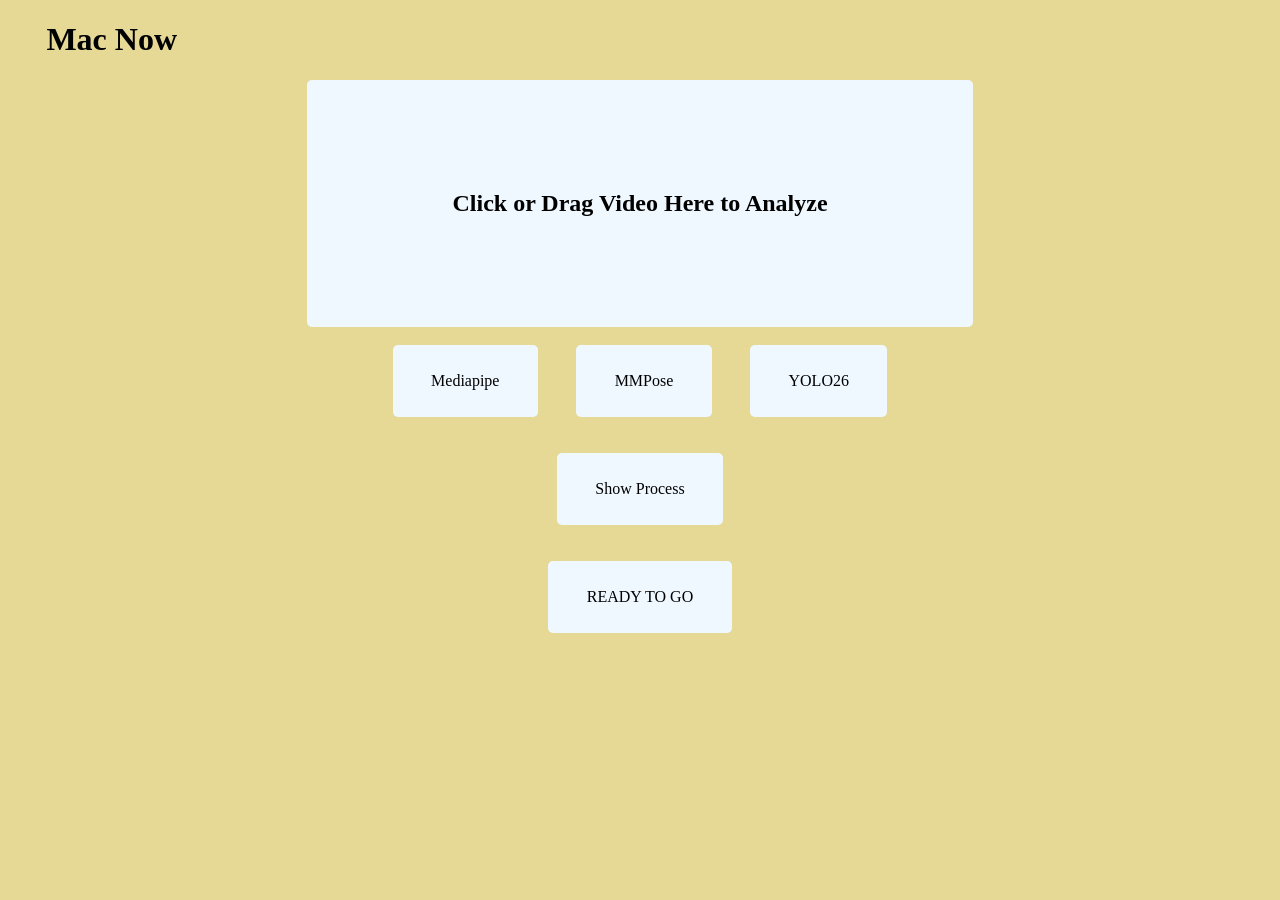
==== frontend/pages/homepage.html @ c241ce61 "frontend initial commit" ====
<!DOCTYPE html>
<html lang="en">
<head>
    <meta charset="UTF-8">
    <meta name="viewport" content="width=device-width, initial-scale=1.0">
    <title>Human Motion Analysis</title>
    <link rel="stylesheet" href="../style/style.css">
</head>
<body>
    <!-- <h1>MoveIQ</h1>
    <h1>MoveClear</h1>
    <h1>MoveKey</h1>
    <h1>StepClear</h1>
    <h1>StepUP</h1>
    <h1>Pocket MAC</h1> Motion Analysis Coach -->

    <h1>Mac Now</h1>
    <div class="center-box">
        <label for="input-video" class="center-box upload-box">
            <input type="file" id="input-video" accept="video/*">
            <h2 id="upload-text">Click or Drag Video Here to Analyze</h2>
            <video id="video-preview" controls style="display: none; max-width: 100%; height: auto;"></video>
        </label>
    </div>

    <div class="choice-bar center">
        <div id="mediapipe" class="choice mediapipe">Mediapipe</div>
        <div id="mmpose" class="choice mmpose">MMPose</div>
        <div id="yolo26" class="choice yolo26">YOLO26</div>
    </div>

    <div class="choice-bar center">
        <div id="show-process" class="choice show-process">Show Process</div>
    </div>

    <div class="choice-bar center">
        <div id="start-button" class="choice">READY TO GO</div>
    </div>


    

    <script src="../logic/homepage.js"></script>
</body>
---- frontend/style/style.css ----
* {
    padding-inline: 1vw;
}

body {
    background-color: rgb(230, 217, 150);
    position: relative;
}

.upload-box {
    padding-top: 10vh;
    padding-bottom: 10vh;
    width: 50vw;
    background-color: aliceblue;
    border-radius: 5px;
    transition: 0.3s ease;
}

.upload-box:hover {
    cursor: pointer;
    transform: scale(1.03);
}

#input-video {
    display: none;
}

#video-preview {
    width: 20vw;
    border-radius: 5px;
}

.center {
  display: flex; 
  justify-content: center; 
  align-items: center; 

}

.center-box {
  display: grid;
  place-items: center;
}

.choice-bar {
    display: flex;
    padding-top: 2vh;
    padding-bottom: 2vh;
    column-gap: 3vw;
}

.choice {
    user-select: none;
    background-color: aliceblue;
    padding-inline: 3vw;
    padding-top: 3vh;
    padding-bottom: 3vh;
    border-radius: 5px;
    transition: 0.3s ease;
    cursor: pointer;
}

.choice:hover {
    transform: scale(1.05);
}

.mediapipe:hover {
    background-color: rgb(117, 198, 198);
}

.mmpose:hover {
    background-color: rgba(70, 70, 226, 1);
}

.yolo26:hover {
    background-color: rgba(143, 157, 217, 1);
}
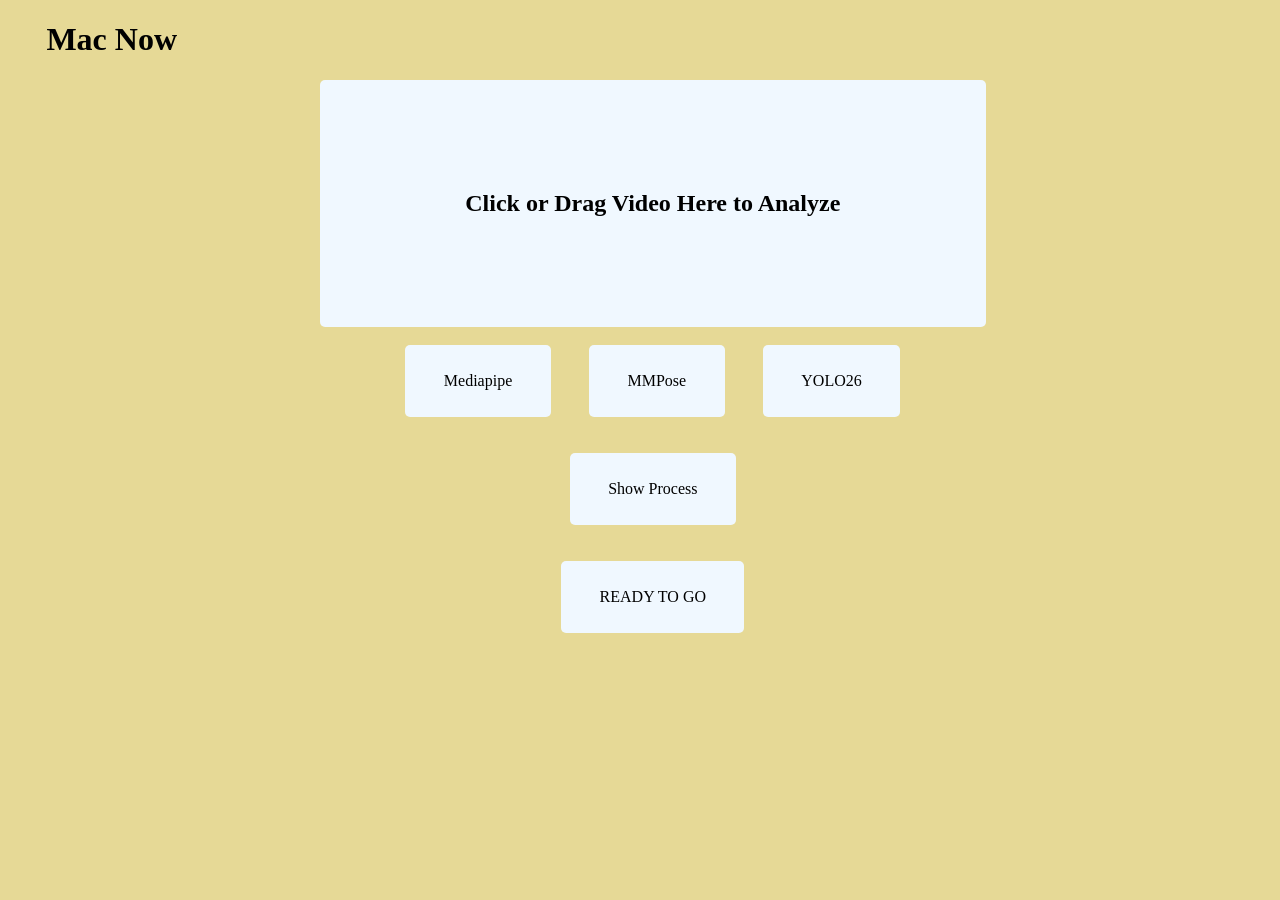
==== commit 82fe5bee: "fastapi frontend-backend connection." ====
--- a/frontend/pages/homepage.html
+++ b/frontend/pages/homepage.html
@@ -15,29 +15,36 @@
     <h1>Pocket MAC</h1> Motion Analysis Coach -->
 
     <h1>Mac Now</h1>
-    <div class="center-box">
-        <label for="input-video" class="center-box upload-box">
-            <input type="file" id="input-video" accept="video/*">
-            <h2 id="upload-text">Click or Drag Video Here to Analyze</h2>
-            <video id="video-preview" controls style="display: none; max-width: 100%; height: auto;"></video>
-        </label>
+    <div id="options-screen" class="page-cover">
+        <div class="center-box">
+            <label for="input-video" class="center-box upload-box">
+                <input type="file" id="input-video" accept="video/*">
+                <h2 id="upload-text">Click or Drag Video Here to Analyze</h2>
+                <video id="video-preview" controls style="display: none; max-width: 100%; height: auto;"></video>
+            </label>
+        </div>
+
+        <div class="choice-bar center">
+            <div id="mediapipe" class="choice mediapipe">Mediapipe</div>
+            <div id="mmpose" class="choice mmpose">MMPose</div>
+            <div id="yolo26" class="choice yolo26">YOLO26</div>
+        </div>
+
+        <div class="choice-bar center">
+            <div id="show-process" class="choice show-process">Show Process</div>
+        </div>
+
+        <div class="choice-bar center">
+            <div id="start-button" class="choice">READY TO GO</div>
+        </div>
     </div>
-
-    <div class="choice-bar center">
-        <div id="mediapipe" class="choice mediapipe">Mediapipe</div>
-        <div id="mmpose" class="choice mmpose">MMPose</div>
-        <div id="yolo26" class="choice yolo26">YOLO26</div>
+    
+    <div id="processing-screen" class="page-cover hidden">
+        <div class="center-box">
+            <h1 id="processing-text">Processing...</h1>
+            <img alt="Processing Display" id="processing-preview">
+        </div>
     </div>
-
-    <div class="choice-bar center">
-        <div id="show-process" class="choice show-process">Show Process</div>
-    </div>
-
-    <div class="choice-bar center">
-        <div id="start-button" class="choice">READY TO GO</div>
-    </div>
-
-
     
 
     <script src="../logic/homepage.js"></script>
--- a/frontend/style/style.css
+++ b/frontend/style/style.css
@@ -76,3 +76,20 @@
     background-color: rgba(143, 157, 217, 1);
 }
 
+.page-cover {
+    width: 100%;
+    height: 100%;
+    z-index: 9999;
+    padding: none;
+}
+
+.hidden {
+    display: none !important;
+}
+
+#processing-preview {
+    max-width: 75vw;
+    max-height: 75vh;
+}
+
+
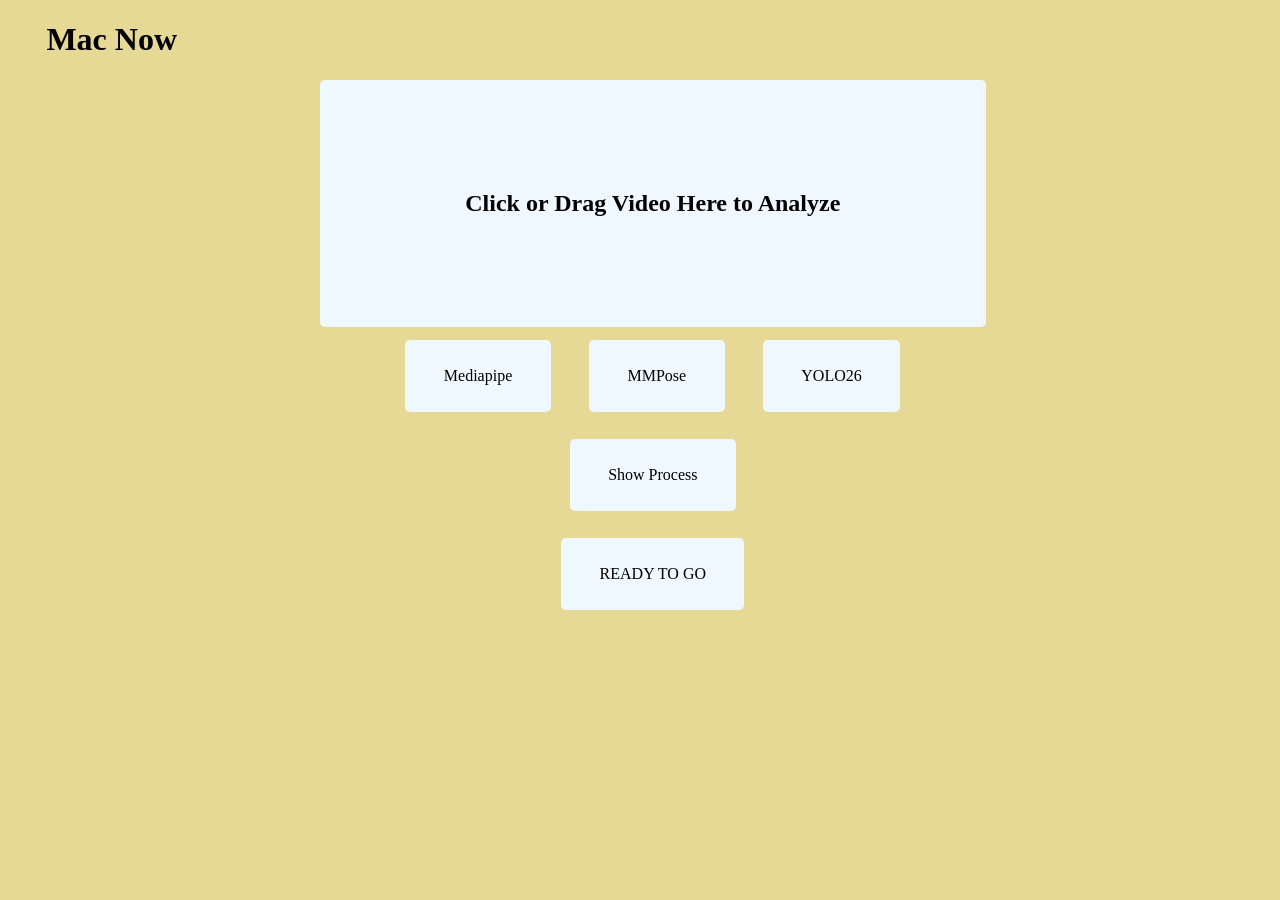
==== commit a62d0b03: "frontend logic and fastapi front-backend integreation added: live preview of processing, websocket i" ====
--- a/frontend/pages/homepage.html
+++ b/frontend/pages/homepage.html
@@ -42,10 +42,59 @@
     <div id="processing-screen" class="page-cover hidden">
         <div class="center-box">
             <h1 id="processing-text">Processing...</h1>
-            <img alt="Processing Display" id="processing-preview">
+            <img src="../../docs/loading_screen.gif" alt="Processing Display" id="processing-preview">
+            <h1 id="loading-counter">0 frames processed</h1>
         </div>
     </div>
     
+    <div id="results-screen" class="page-cover hidden">
+        <h1 class="center">Dashboard</h1>
+        <div class="center">
+            <video id="dashboard-video" controls></video>
+        </div>
+
+        <div>
+            <h1 class="center">Overlays Videos</h1>
+            <div id="results-container" class="choice-bar center">
+                <div>
+                    <a href="http://127.0.0.1:8000/outputs/videos/overlays/right_ground_contact.mp4" target="_blank" rel="noopener noreferrer">
+                        <div class="choice">Right Ground Contact</div>
+                    </a>
+                    <a href="http://127.0.0.1:8000/outputs/videos/overlays/right_propulsion.mp4" target="_blank" rel="noopener noreferrer">
+                        <div class="choice">Right Propulsion</div>
+                    </a>
+                    <a href="http://127.0.0.1:8000/outputs/videos/overlays/right_flight.mp4" target="_blank" rel="noopener noreferrer">
+                        <div class="choice">Right Flight</div>
+                    </a>
+                </div>
+                <div>
+                    <a href="http://127.0.0.1:8000/outputs/videos/overlays/left_ground_contact.mp4" target="_blank" rel="noopener noreferrer">
+                        <div class="choice">Left Ground Contact</div>
+                    </a>
+                    <a href="http://127.0.0.1:8000/outputs/videos/overlays/left_propulsion.mp4" target="_blank" rel="noopener noreferrer">
+                        <div class="choice">Left Propulsion</div>
+                    </a>
+                    <a href="http://127.0.0.1:8000/outputs/videos/overlays/left_flight.mp4" target="_blank" rel="noopener noreferrer">
+                        <div class="choice">Left Flight</div>
+                    </a>
+                </div>
+            </div>
+
+            <h1 class="center">Graphs</h1>
+            <div id="results-container" class="choice-bar center">
+                <div>
+                    <div class="choice">Right Ground Contact</div>
+                    <div class="choice">Right Propulsion</div>
+                    <div class="choice">Right Flight</div>
+                </div>
+                <div>
+                    <div class="choice">Left Ground Contact</div>
+                    <div class="choice">Left Propulsion</div>
+                    <div class="choice">Left Flight</div>
+                </div>
+            </div>
+        </div>
+    </div>
 
     <script src="../logic/homepage.js"></script>
 </body>
--- a/frontend/style/style.css
+++ b/frontend/style/style.css
@@ -5,6 +5,11 @@
 body {
     background-color: rgb(230, 217, 150);
     position: relative;
+}
+
+a {
+    text-decoration: none;
+    color: inherit;
 }
 
 .upload-box {
@@ -44,8 +49,6 @@
 
 .choice-bar {
     display: flex;
-    padding-top: 2vh;
-    padding-bottom: 2vh;
     column-gap: 3vw;
 }
 
@@ -55,6 +58,8 @@
     padding-inline: 3vw;
     padding-top: 3vh;
     padding-bottom: 3vh;
+    margin-top: 1.5vh;
+    margin-bottom: 1.5vh;
     border-radius: 5px;
     transition: 0.3s ease;
     cursor: pointer;
@@ -92,4 +97,8 @@
     max-height: 75vh;
 }
 
-
+#dashboard-video {
+    max-width: 80vw;
+    max-height: 80vh;
+    justify-content: center;
+}
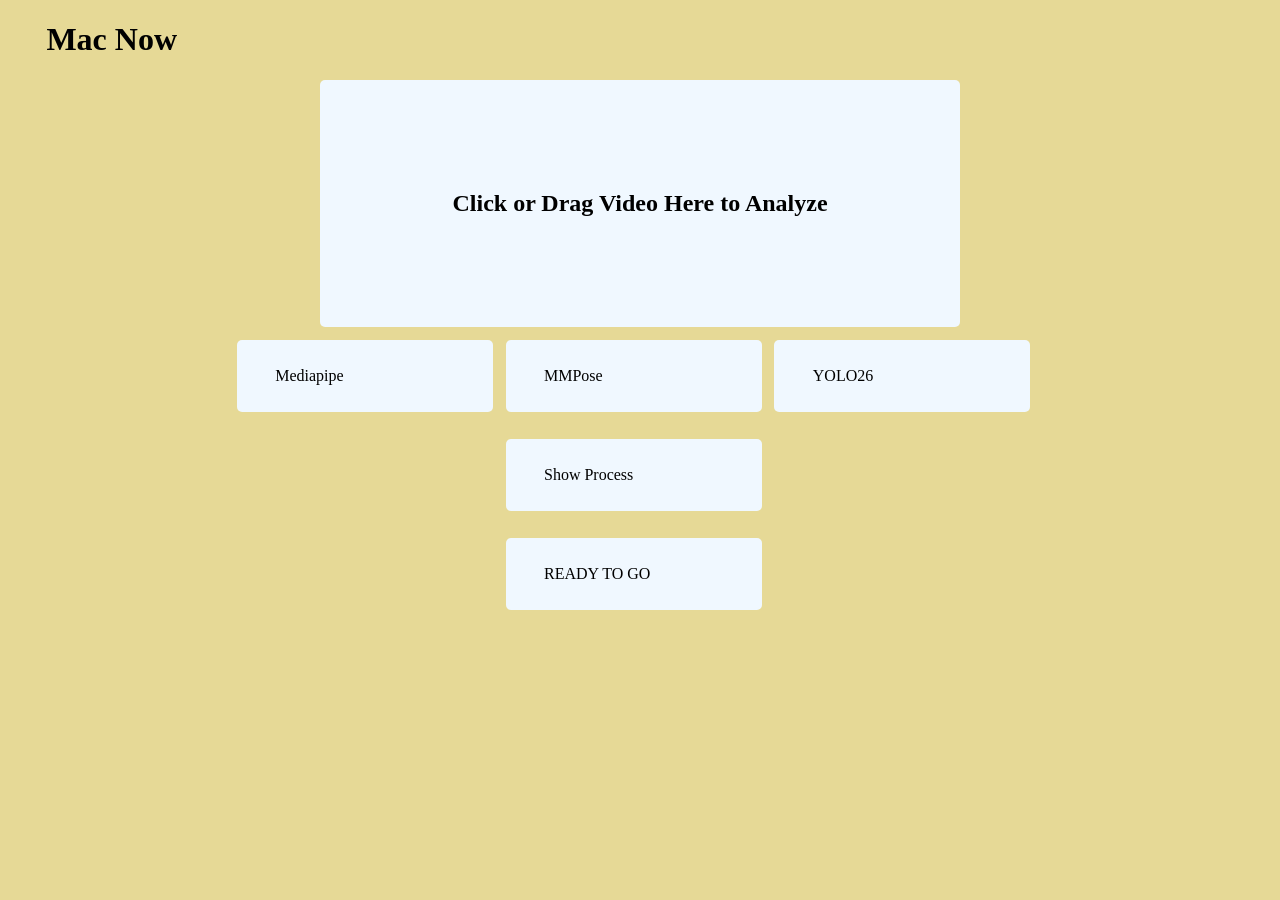
==== commit 2bd5d02f: "added graph searching and individual feature graphs" ====
--- a/frontend/pages/homepage.html
+++ b/frontend/pages/homepage.html
@@ -47,51 +47,58 @@
         </div>
     </div>
     
-    <div id="results-screen" class="page-cover hidden">
-        <h1 class="center">Dashboard</h1>
-        <div class="center">
-            <video id="dashboard-video" controls></video>
+
+
+
+    <div id="results-screen" class="hidden page-cover choice-bar">
+        <div style="border-inline: 2px solid; padding: 1vw;">
+            <h1>Dashboard</h1>
+            <div>
+                <video id="dashboard-video" controls src="http://127.0.0.1:8000/outputs/videos/dashboard/dashboard.mp4"></video>
+            </div>
+        </div>
+        
+        <div>
+            <h1>Overlays Videos</h1>
+            <div id="overlays-container" style="margin-right: 1vw;">
+                <a href="http://127.0.0.1:8000/outputs/videos/overlays/right_ground_contact.mp4" target="_blank" rel="noopener noreferrer">
+                    <div class="choice">Right Ground Contact</div>
+                </a>
+                <a href="http://127.0.0.1:8000/outputs/videos/overlays/right_propulsion.mp4" target="_blank" rel="noopener noreferrer">
+                    <div class="choice">Right Propulsion</div>
+                </a>
+                <a href="http://127.0.0.1:8000/outputs/videos/overlays/right_flight.mp4" target="_blank" rel="noopener noreferrer">
+                    <div class="choice">Right Flight</div>
+                </a>
+                <a href="http://127.0.0.1:8000/outputs/videos/overlays/left_ground_contact.mp4" target="_blank" rel="noopener noreferrer">
+                    <div class="choice">Left Ground Contact</div>
+                </a>
+                <a href="http://127.0.0.1:8000/outputs/videos/overlays/left_propulsion.mp4" target="_blank" rel="noopener noreferrer">
+                    <div class="choice">Left Propulsion</div>
+                </a>
+                <a href="http://127.0.0.1:8000/outputs/videos/overlays/left_flight.mp4" target="_blank" rel="noopener noreferrer">
+                    <div class="choice">Left Flight</div>
+                </a>
+            </div>
         </div>
 
-        <div>
-            <h1 class="center">Overlays Videos</h1>
-            <div id="results-container" class="choice-bar center">
-                <div>
-                    <a href="http://127.0.0.1:8000/outputs/videos/overlays/right_ground_contact.mp4" target="_blank" rel="noopener noreferrer">
-                        <div class="choice">Right Ground Contact</div>
-                    </a>
-                    <a href="http://127.0.0.1:8000/outputs/videos/overlays/right_propulsion.mp4" target="_blank" rel="noopener noreferrer">
-                        <div class="choice">Right Propulsion</div>
-                    </a>
-                    <a href="http://127.0.0.1:8000/outputs/videos/overlays/right_flight.mp4" target="_blank" rel="noopener noreferrer">
-                        <div class="choice">Right Flight</div>
-                    </a>
-                </div>
-                <div>
-                    <a href="http://127.0.0.1:8000/outputs/videos/overlays/left_ground_contact.mp4" target="_blank" rel="noopener noreferrer">
-                        <div class="choice">Left Ground Contact</div>
-                    </a>
-                    <a href="http://127.0.0.1:8000/outputs/videos/overlays/left_propulsion.mp4" target="_blank" rel="noopener noreferrer">
-                        <div class="choice">Left Propulsion</div>
-                    </a>
-                    <a href="http://127.0.0.1:8000/outputs/videos/overlays/left_flight.mp4" target="_blank" rel="noopener noreferrer">
-                        <div class="choice">Left Flight</div>
-                    </a>
-                </div>
-            </div>
-
-            <h1 class="center">Graphs</h1>
-            <div id="results-container" class="choice-bar center">
-                <div>
-                    <div class="choice">Right Ground Contact</div>
-                    <div class="choice">Right Propulsion</div>
-                    <div class="choice">Right Flight</div>
-                </div>
-                <div>
-                    <div class="choice">Left Ground Contact</div>
-                    <div class="choice">Left Propulsion</div>
-                    <div class="choice">Left Flight</div>
-                </div>
+        <div style="border-inline: 2px solid; padding: 1vw;">
+            <h1>Graph Search</h1>
+            <div id="results-container" style="margin-right: 1vw; max-height: 75vh; overflow-y: auto;
+">
+                <input type="search" id="site-search" placeholder="Search For Graphs. . .">
+                <a id="stride-frequency" class="graph" href="http://127.0.0.1:8000/outputs/graphs/Stride_Frequency/Stride_Frequency.png" target="_blank" rel="noopener noreferrer">
+                    <div class="choice basic-graph">Stride Frequency</div>
+                </a>
+                <a id="phase-breakdown-comparison" class="graph" href="http://127.0.0.1:8000/outputs/graphs/phase_breakdown/phase_breakdown_comparison.html" target="_blank" rel="noopener noreferrer">
+                    <div class="choice basic-graph">Phase Breakdown Comparison</div>
+                </a>
+                <a id="individual-phase-deviation" class="graph" href="http://127.0.0.1:8000/outputs/graphs/phase_breakdown/Phase_Z-Scores.png" target="_blank" rel="noopener noreferrer">
+                    <div class="choice basic-graph">Individual Phase Deviation</div>
+                </a>
+                <a id="total-form-deviation" class="graph" href="http://127.0.0.1:8000/outputs/graphs/phase_breakdown/Total_Z-Score.png" target="_blank" rel="noopener noreferrer">
+                    <div class="choice basic-graph">Total Form Deviation</div>
+                </a>
             </div>
         </div>
     </div>
--- a/frontend/style/style.css
+++ b/frontend/style/style.css
@@ -1,10 +1,7 @@
-* {
-    padding-inline: 1vw;
-}
-
 body {
     background-color: rgb(230, 217, 150);
     position: relative;
+    padding-inline: 3vw;
 }
 
 a {
@@ -49,10 +46,14 @@
 
 .choice-bar {
     display: flex;
-    column-gap: 3vw;
+    column-gap: 1vw;
+    padding-right: 1vw;
 }
 
 .choice {
+    box-sizing: border-box;
+    height: 8vh;
+    width: 20vw;
     user-select: none;
     background-color: aliceblue;
     padding-inline: 3vw;
@@ -63,6 +64,23 @@
     border-radius: 5px;
     transition: 0.3s ease;
     cursor: pointer;
+}
+
+#site-search {
+    cursor: text;
+    border: none; 
+    box-sizing: border-box; 
+    height: 8vh;  
+    width: 20vw;
+    background-color: aliceblue;
+    padding-inline: 3vw;
+    padding-top: 3vh;
+    padding-bottom: 3vh;
+    margin-top: 1.5vh;
+    margin-bottom: 1.5vh;
+    border-radius: 5px;
+    transition: 0.3s ease;     
+    font-size: large;
 }
 
 .choice:hover {
@@ -102,3 +120,11 @@
     max-height: 80vh;
     justify-content: center;
 }
+
+.featureButton {
+    background-color: rgb(157, 255, 217);
+}
+
+.graph {
+    background-color: rgb(194, 130, 255);
+}
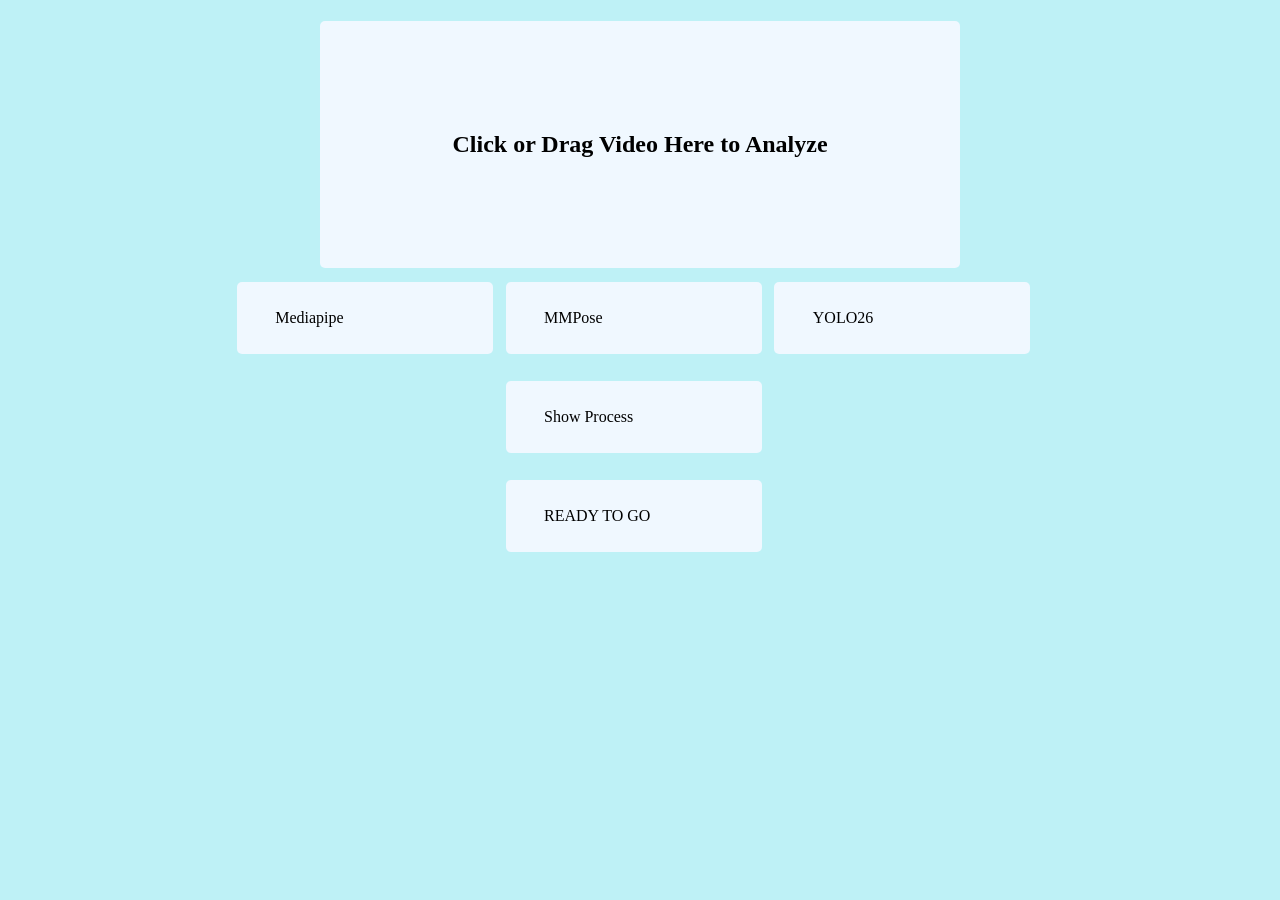
==== commit 2bad7b9b: "frontend cleanup" ====
--- a/frontend/pages/homepage.html
+++ b/frontend/pages/homepage.html
@@ -14,7 +14,8 @@
     <h1>StepUP</h1>
     <h1>Pocket MAC</h1> Motion Analysis Coach -->
 
-    <h1>Mac Now</h1>
+    <!-- <h1>Mac Now</h1> -->
+    <h1></h1>
     <div id="options-screen" class="page-cover">
         <div class="center-box">
             <label for="input-video" class="center-box upload-box">
@@ -46,62 +47,5 @@
             <h1 id="loading-counter">0 frames processed</h1>
         </div>
     </div>
-    
-
-
-
-    <div id="results-screen" class="hidden page-cover choice-bar">
-        <div style="border-inline: 2px solid; padding: 1vw;">
-            <h1>Dashboard</h1>
-            <div>
-                <video id="dashboard-video" controls src="http://127.0.0.1:8000/outputs/videos/dashboard/dashboard.mp4"></video>
-            </div>
-        </div>
-        
-        <div>
-            <h1>Overlays Videos</h1>
-            <div id="overlays-container" style="margin-right: 1vw;">
-                <a href="http://127.0.0.1:8000/outputs/videos/overlays/right_ground_contact.mp4" target="_blank" rel="noopener noreferrer">
-                    <div class="choice">Right Ground Contact</div>
-                </a>
-                <a href="http://127.0.0.1:8000/outputs/videos/overlays/right_propulsion.mp4" target="_blank" rel="noopener noreferrer">
-                    <div class="choice">Right Propulsion</div>
-                </a>
-                <a href="http://127.0.0.1:8000/outputs/videos/overlays/right_flight.mp4" target="_blank" rel="noopener noreferrer">
-                    <div class="choice">Right Flight</div>
-                </a>
-                <a href="http://127.0.0.1:8000/outputs/videos/overlays/left_ground_contact.mp4" target="_blank" rel="noopener noreferrer">
-                    <div class="choice">Left Ground Contact</div>
-                </a>
-                <a href="http://127.0.0.1:8000/outputs/videos/overlays/left_propulsion.mp4" target="_blank" rel="noopener noreferrer">
-                    <div class="choice">Left Propulsion</div>
-                </a>
-                <a href="http://127.0.0.1:8000/outputs/videos/overlays/left_flight.mp4" target="_blank" rel="noopener noreferrer">
-                    <div class="choice">Left Flight</div>
-                </a>
-            </div>
-        </div>
-
-        <div style="border-inline: 2px solid; padding: 1vw;">
-            <h1>Graph Search</h1>
-            <div id="results-container" style="margin-right: 1vw; max-height: 75vh; overflow-y: auto;
-">
-                <input type="search" id="site-search" placeholder="Search For Graphs. . .">
-                <a id="stride-frequency" class="graph" href="http://127.0.0.1:8000/outputs/graphs/Stride_Frequency/Stride_Frequency.png" target="_blank" rel="noopener noreferrer">
-                    <div class="choice basic-graph">Stride Frequency</div>
-                </a>
-                <a id="phase-breakdown-comparison" class="graph" href="http://127.0.0.1:8000/outputs/graphs/phase_breakdown/phase_breakdown_comparison.html" target="_blank" rel="noopener noreferrer">
-                    <div class="choice basic-graph">Phase Breakdown Comparison</div>
-                </a>
-                <a id="individual-phase-deviation" class="graph" href="http://127.0.0.1:8000/outputs/graphs/phase_breakdown/Phase_Z-Scores.png" target="_blank" rel="noopener noreferrer">
-                    <div class="choice basic-graph">Individual Phase Deviation</div>
-                </a>
-                <a id="total-form-deviation" class="graph" href="http://127.0.0.1:8000/outputs/graphs/phase_breakdown/Total_Z-Score.png" target="_blank" rel="noopener noreferrer">
-                    <div class="choice basic-graph">Total Form Deviation</div>
-                </a>
-            </div>
-        </div>
-    </div>
-
     <script src="../logic/homepage.js"></script>
 </body>
--- a/frontend/style/style.css
+++ b/frontend/style/style.css
@@ -1,5 +1,6 @@
 body {
-    background-color: rgb(230, 217, 150);
+    /* background-color: rgb(230, 217, 150); */
+    background-color: rgb(190, 241, 246);
     position: relative;
     padding-inline: 3vw;
 }
